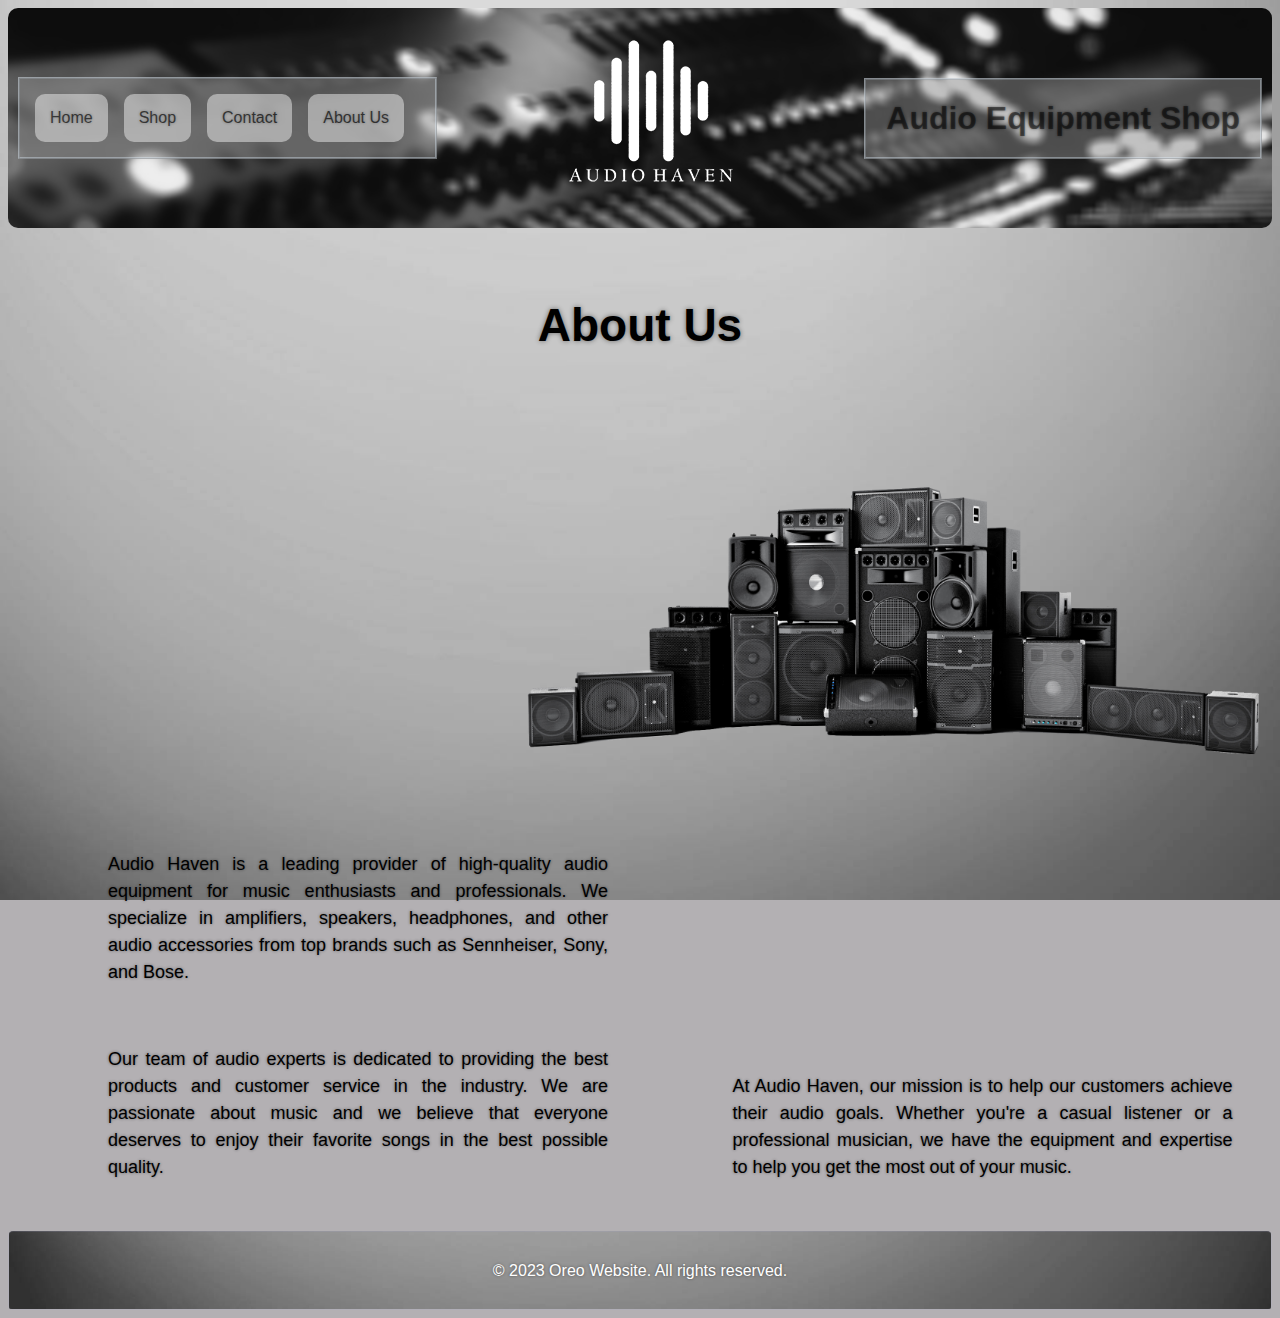
==== Sajt/aboutUs.html @ 53ae896f "Add files via upload" ====
<!DOCTYPE html>
<html lang="en">

<head>
    <meta charset="UTF-8">
    <meta http-equiv="X-UA-Compatible" content="IE=edge">
    <meta name="viewport" content="width=device-width, initial-scale=1.0">
    <title>ABOUT US | Audio Haven</title>
    <link rel="stylesheet" href="stylesheet.css">
</head>

<body
    style="font-family: Verdana, Geneva, Tahoma, sans-serif; background-color: rgba(82, 74, 83, 0.438);background-size: cover; background-attachment: fixed;">
    <header>
        <nav>
            <ul class="navUl">
                <a href="index.html" class="navLink">
                    <li>Home</li>
                </a>
                <a href="shop.html" class="navLink">
                    <li>Shop</li>
                </a>
                <a href="contact.html" class="navLink">
                    <li>Contact</li>
                </a>
                <a href="aboutUs.html" class="navLink">
                    <li>About Us</li>
                </a>
            </ul>
        </nav>
        <img src="pictures/logonovi.png" alt="logo" id="logo">
        <h1 id="naslov">Audio Equipment Shop</h1>

    </header>
    <h1 id="abouth1">About Us</h1>
    <div>
        <img src="pictures/oprema.png" alt="oprema" id="zvucnici">
    </div>
    <div class="aboutHaven">
        <p>Audio Haven is a leading provider of high-quality audio equipment for music enthusiasts and professionals. We
            specialize in amplifiers, speakers, headphones, and other audio accessories from top brands such as
            Sennheiser,
            Sony, and Bose.</p>

    </div>


    <div class="aboutMusic">
        <p>Our team of audio experts is dedicated to providing the best products and customer service in the industry.
            We are passionate about music and we believe that everyone deserves to enjoy their favorite songs in the
            best possible quality.</p>
    </div>

    <div class="aboutMission">
        <p>At Audio Haven, our mission is to help our customers achieve their audio goals. Whether you're a casual
            listener or a professional musician, we have the equipment and expertise to help you get the most out of
            your music.</p>
    </div>

    <footer id="aboutFooter">
        <p>&copy; 2023 Oreo Website. All rights reserved.</p>
    </footer>
</body>

</html>
---- Sajt/stylesheet.css ----
body {
    background-image: url(pictures/pozadina.jpg);
    background-size: cover;
    background-position: center;
    background-repeat: no-repeat;
    flex-direction: column;
}

header {
    background-image: url(pictures/pozadina\ za\ sajt.jpg);
    background-size: cover;
    background-position: center;
    background-repeat: no-repeat;
    display: flex;
    justify-content: space-between;
    align-items: center;
    border-radius: 10px;
}

nav ul {
    background-color: rgba(144, 144, 144, 0.48);
    list-style: none;
    display: flex;
    padding: 15px;
    border: rgba(226, 241, 255, 0.371) 2px ridge;
    margin-left: 10px;
    transition: all 0.5s ease-in-out;
}

nav ul:hover {
    background-color: rgba(0, 0, 0, 0.336);
}

nav li {
    background-color: rgb(238, 238, 238);
    margin-right: 1rem;
    padding: 15px;
    border-radius: 10px;
    text-shadow: 0 0 3px rgba(0, 0, 0, 0.473);
    transition: all 0.3s ease-in-out;
}

nav li:hover {
    border-radius: 0;
    background-color: rgba(27, 27, 27, 0.521);
    color: white;
    text-shadow: 0 0 3px rgba(255, 255, 255, 0.979);
}

#naslov {
    background-color: rgba(144, 144, 144, 0.48);
    padding: 20px;
    color: rgba(0, 0, 0, 0.507);
    margin-right: 10px;
    border: rgba(226, 241, 255, 0.371) 2px ridge;
    text-shadow: 0 0 3px rgba(0, 0, 0, 0.473);
    transition: all 0.3s ease-in-out;
}

#naslov:hover {
    border-radius: 0;
    background-color: rgba(0, 0, 0, 0.356);
    color: rgb(255, 255, 255);
}

ul a {
    text-decoration: none;
    color: rgb(0, 0, 0);
    opacity: 0.5;
    transition: all 0.3s ease-in-out;
}

ul a:active {
    font-style: italic;
    color: rgb(255, 255, 255);
    opacity: 1;
}

a:hover {
    color: rgb(0, 0, 0);
    opacity: 1;
}

#logo {
    padding: 20px;
}

.container {
    background-color: rgba(255, 255, 255, 0.452);
    color: rgb(0, 0, 0);
    margin: 10px;
    margin-left: 135px;
    margin-top: 20px;
    margin-bottom: 20px;
    border-radius: 5px;
    padding: 10px;
    height: 250px;
    width: 400px;
    text-align: center;
    display: inline-block;
    transition: all 0.5s ease-in-out;
}

.container:hover {
    background-color: rgba(82, 74, 83, 0);
    border-radius: 0;
    color: white;
}

#senhajzer{
    background-color: rgba(255, 255, 255, 0);
    color: rgb(0, 0, 0);
    margin: 10px;
    margin-left: 135px;
    margin-top: 20px;
    margin-bottom: 20px;
    border-radius: 5px;
    padding: 10px;
    height: 250px;
    width: 400px;
    text-align: center;
    display: inline-block;
}
#senhajzer p {
    font-size: large;
}


p {
    font-family: 'Lucida Sans', 'Lucida Sans Regular', 'Lucida Grande', 'Lucida Sans Unicode', Geneva, Verdana, sans-serif;
    line-height: 25px;
    text-shadow: 0 0 3px rgba(0, 0, 0, 0.473);
}

hr {
    border-color: azure;
}

.img {
    background-color: rgba(167, 167, 167, 0.329);
    margin: 10px;
    margin-left: 140px;
    margin-top: 20px;
    margin-bottom: 20px;
    padding: 10px;
    height: 250px;
    width: 400px;
    text-align: center;
    display: inline-block;
    border: 1px rgba(186, 254, 255, 0.786);
    border-radius: 5px;
    transition: all 0.5s ease-in-out;
}

.img:hover {
    background-color: rgba(82, 74, 83, 0);
    border-radius: 100px;
    
}

.slike{
    height: 75%;
    width: 75%;
}

div form{
    margin-top: 50px;
}

form {
    display: grid;
    grid-template-columns: 1fr 1fr;
    grid-gap: 20px;
    max-width: 800px;
    margin: 0 auto;
    padding: 20px;
    background-color: #f4f4f400;
    font-family: Verdana, Geneva, Tahoma, sans-serif;
}

label {
    margin-bottom: 5px;
    display: block;
}

input[type="text"],
input[type="email"],
input[type="tel"],
textarea {
    width: 100%;
    padding: 10px;
    border-radius: 5px;
    border: none;
    box-shadow: 0 0 5px rgba(0, 0, 0, 0.473);
    font-family: Verdana, Geneva, Tahoma, sans-serif;
}

textarea {
    height: 150px;
}

input[type="submit"] {
    background-color: #000000;
    color: #fff;
    padding: 10px 20px;
    border-radius: 5px;
    border: none;
    cursor: pointer;
    width: 205%;
    margin-top: 30px;
    text-shadow: 0 0 3px rgb(255, 255, 255);
    transition: all 0.3s ease-in-out;
}

input[type="submit"]:hover {
    background-color: #fefeff;
    color: black;
    text-shadow: 0 0 3px rgba(0, 0, 0, 0.473);
}

footer {
    background-image: url(pictures/pozadina.jpg);
    background-size: cover;
    background-position: bottom;
    background-repeat: no-repeat;
    color: white;
    text-align: center;
    padding: 10px;
    margin-top: 30px;
    border: rgba(165, 165, 201, 0.188) 1px groove;
    border-radius: 5px;
    
}
#contactFooter{
    margin-top: 35px;
}
.contactForm{
    text-align: center;
}
.contactForm h2{
    margin-top: 30px;
}


#abouth1{
    margin: 0;
	font-size: 46px;
	text-align: center;
	padding: 30px 0;
    margin-top: 40px;
    text-shadow: 0 0 5px rgba(0, 0, 0, 0.473);
    margin-bottom: 50px;
}

.aboutHaven{
    display: inline-block;
}
.aboutHaven p{
    text-align: justify;
    max-width: 500px;
    font-size: 18px;
	line-height: 1.5;
	margin: 40px;
    margin-left: 100px;
    display: flex;

}

.aboutMusic{
    display: inline-block;
}
.aboutMusic p{
    text-align: justify;
    max-width: 500px;
    font-size: 18px;
	line-height: 1.5;
	margin: 20px;
    margin-left: 100px;
}

#zvucnici{
    width: 60%;
    height: 60%;
    float: right;
}

.aboutMission{
    display: inline-block;
}
.aboutMission p{
    text-align: justify;
    max-width: 500px;
    font-size: 18px;
	line-height: 1.5;
	margin: 20px;
    margin-left: 100px;
}
h2{
    text-shadow: 0 0 5px rgba(0, 0, 0, 0.473);
}
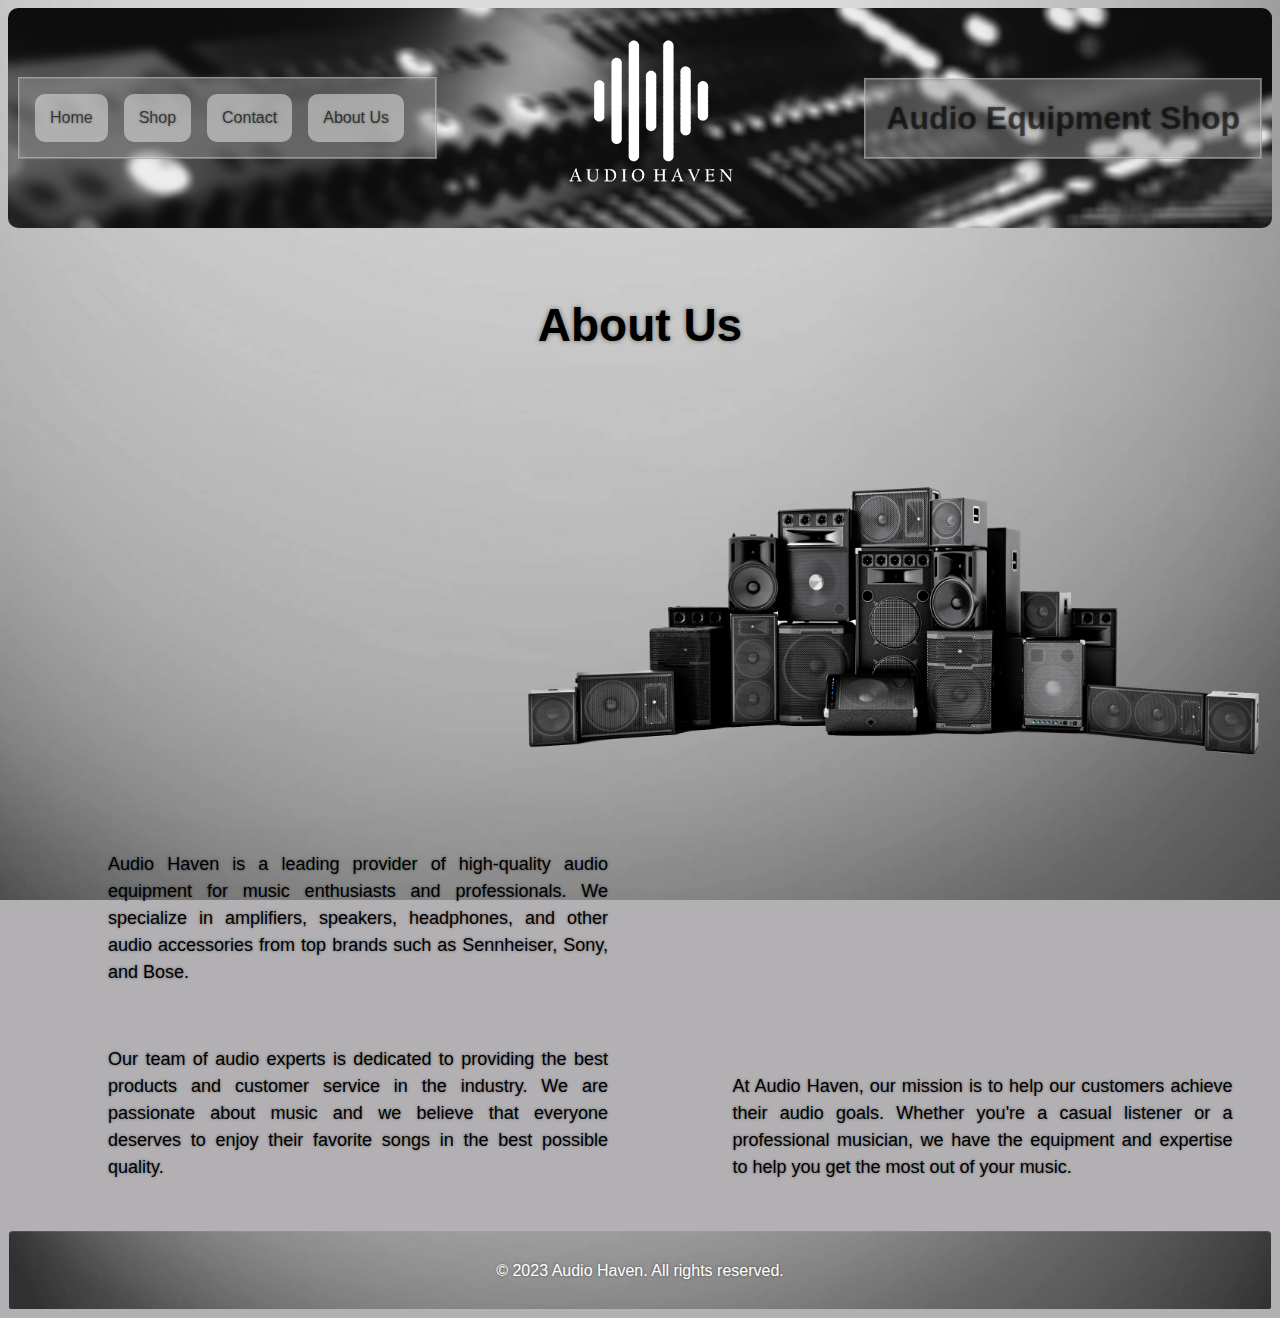
==== commit efe4e27b: "Add files via upload" ====
--- a/Sajt/aboutUs.html
+++ b/Sajt/aboutUs.html
@@ -58,8 +58,9 @@
     </div>
 
     <footer id="aboutFooter">
-        <p>&copy; 2023 Oreo Website. All rights reserved.</p>
+        <p>&copy; 2023 Audio Haven. All rights reserved.</p>
     </footer>
+    <script src="script.js"></script>
 </body>
 
 </html>--- a/Sajt/stylesheet.css
+++ b/Sajt/stylesheet.css
@@ -24,6 +24,8 @@
     padding: 15px;
     border: rgba(226, 241, 255, 0.371) 2px ridge;
     margin-left: 10px;
+    justify-content: space-between;
+    align-items: center;
     transition: all 0.5s ease-in-out;
 }
 
@@ -297,4 +299,46 @@
 }
 h2{
     text-shadow: 0 0 5px rgba(0, 0, 0, 0.473);
-}+}
+
+#shopIntro{
+    display: flex;
+    justify-content: center;
+    align-items: center;
+    margin-top: 50px;
+}
+
+#shopIntroText{
+    text-align: center;
+    max-width: 600px;
+    text-align: justify;
+}
+
+.prodContainer {
+    display: flex;
+    flex-wrap: wrap;
+  }
+  
+  .product {
+    width: 200px;
+    padding: 20px;
+    margin: 10px;
+    border: 1px solid #ccc;
+    border-radius: 5px;
+    text-align: center;
+  }
+  
+  .product img {
+    width: 100%;
+    height: auto;
+    margin-bottom: 10px;
+  }
+  
+  .product h3 {
+    margin-top: 0;
+  }
+  
+  .product p {
+    color: #000000;
+  }
+  